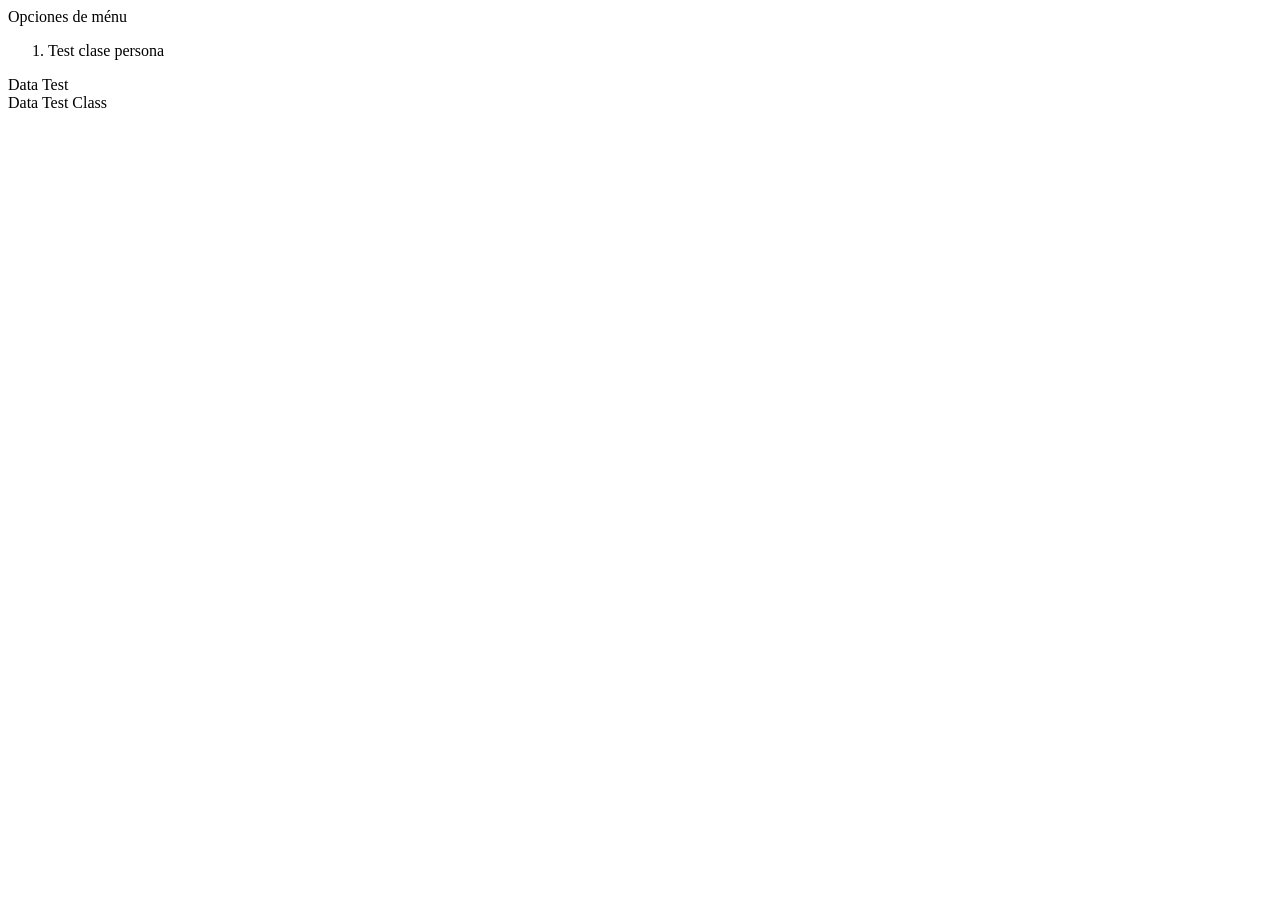
==== Test/Data/index.html @ 7fc08e1f "Organización previa de carpetas para la ET2. Además de la implementación de test de las diferentes e" ====
<!DOCTYPE html>
<html>

<head>
	<!-- css -->
	<link rel="stylesheet" type="text/css" href="../../Base/css/IU.css" media="screen" />
	<!-- clases generales -->
	<script type="text/javascript" src="../../Core/Validations_Class.js"></script>
	<script type="text/javascript" src="../../Core/ExternalAccess_class.js"></script>
	<!-- clases dom -->
	<script type="text/javascript" src="../../Core/Dom_table_Class.js"></script>
	<script type="text/javascript" src="../../Core/Dom_Class.js"></script>
	<!-- clases entidades -->
	<script type="text/javascript" src="../../app/persona_Class.js"></script>
    <!-- clases test -->
	<script type="text/javascript" src="./Data_Test_Class.js"></script>
	<!-- pruebas -->
	<script type="text/javascript" src="../../app/persona_tests.js"></script>

</head>

<body>
	
	<nav id="titulomenu" class='bordeado'><span onclick="switch_display_mode('div-menu','block');">Opciones de ménu</span>
	</nav>
	
	<aside id='div-menu'>
		<ol>
		    <li class="opcionmenu"><span onclick="var entidad = new Data_Test(persona);">Test clase persona</span></li>
	  	</ol>
	</aside>
	
	<header id='header_page' class='bordeado'>Data Test</header>

	<header id='header_page' class='bordeado'>Data Test Class <span id="titulo_nombre_entidad_test"></span></header>
	
	<section id="formsection">
		<form id="form">
			
		</form>
	</section>
	
    <section id="IU_Test_result" class='bordeado contenidoTest'>
	
		<section id="IU_Test_result_nofile" class="'bordeado ">

		</section>
		<section id="IU_Test_result_file" class="'bordeado">
			
		</section>
	</section>
    

    <script type="text/javascript" src="./init_indexhtml.js"></script>
	
</body>


</html>
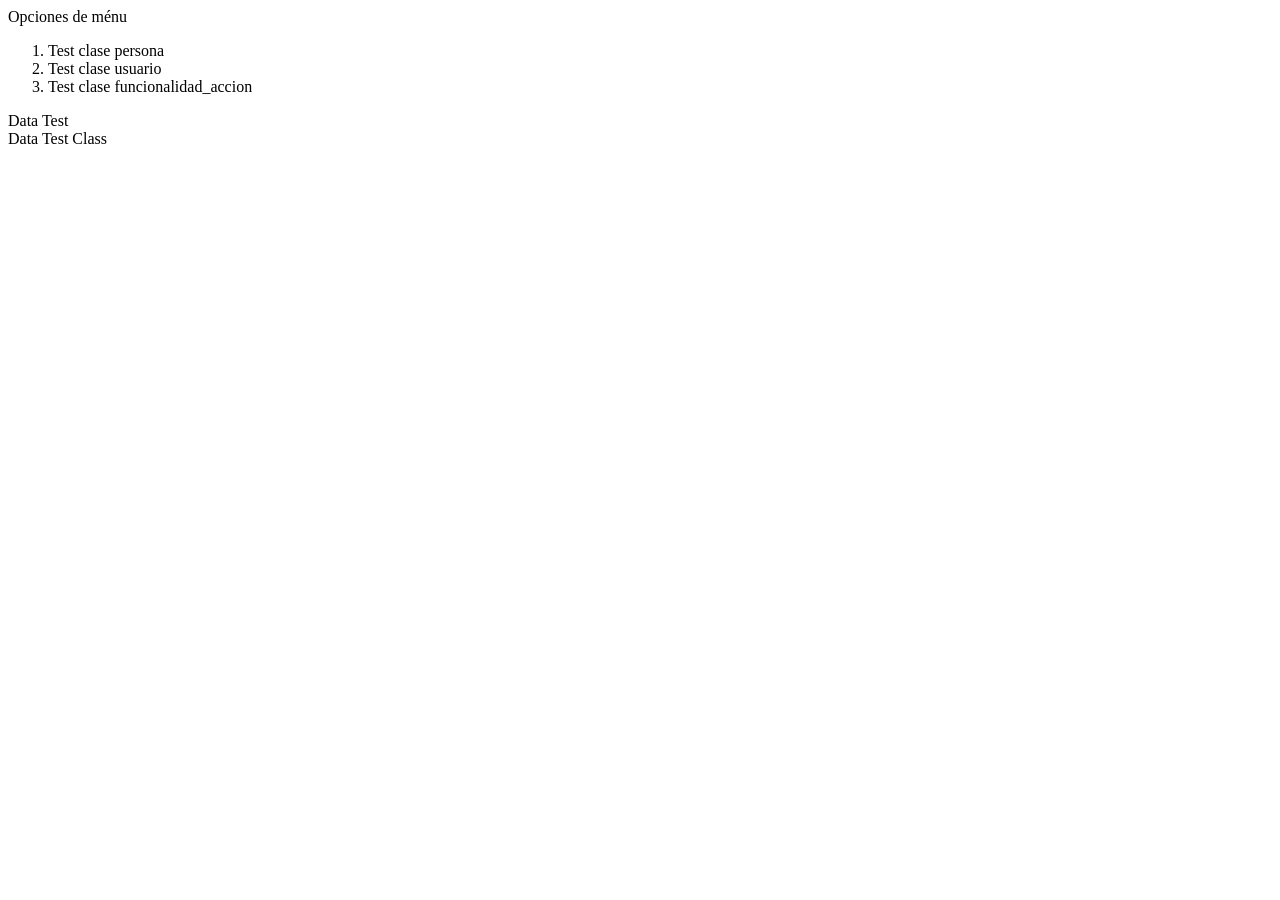
==== commit d4467d9e: "Modificación de clases para la comprobación de la entidad usuario y funcionalidad_accion" ====
--- a/Test/Data/index.html
+++ b/Test/Data/index.html
@@ -12,10 +12,14 @@
 	<script type="text/javascript" src="../../Core/Dom_Class.js"></script>
 	<!-- clases entidades -->
 	<script type="text/javascript" src="../../app/persona_Class.js"></script>
+	<script type="text/javascript" src="../../app/usuario_Class.js"></script>
+	<script type="text/javascript" src="../../app/funcionalidad_accion_Class.js"></script>
     <!-- clases test -->
 	<script type="text/javascript" src="./Data_Test_Class.js"></script>
 	<!-- pruebas -->
 	<script type="text/javascript" src="../../app/persona_tests.js"></script>
+	<script type="text/javascript" src="../../app/usuario_tests.js"></script>
+	<script type="text/javascript" src="../../app/funcionalidad_accion_tests.js"></script>
 
 </head>
 
@@ -27,6 +31,8 @@
 	<aside id='div-menu'>
 		<ol>
 		    <li class="opcionmenu"><span onclick="var entidad = new Data_Test(persona);">Test clase persona</span></li>
+			<li class="opcionmenu"><span onclick="var entidad = new Data_Test(usuario);">Test clase usuario</span></li>
+			<li class="opcionmenu"><span onclick="var entidad = new Data_Test(funcionalidad_accion);">Test clase funcionalidad_accion</span></li>
 	  	</ol>
 	</aside>
 	
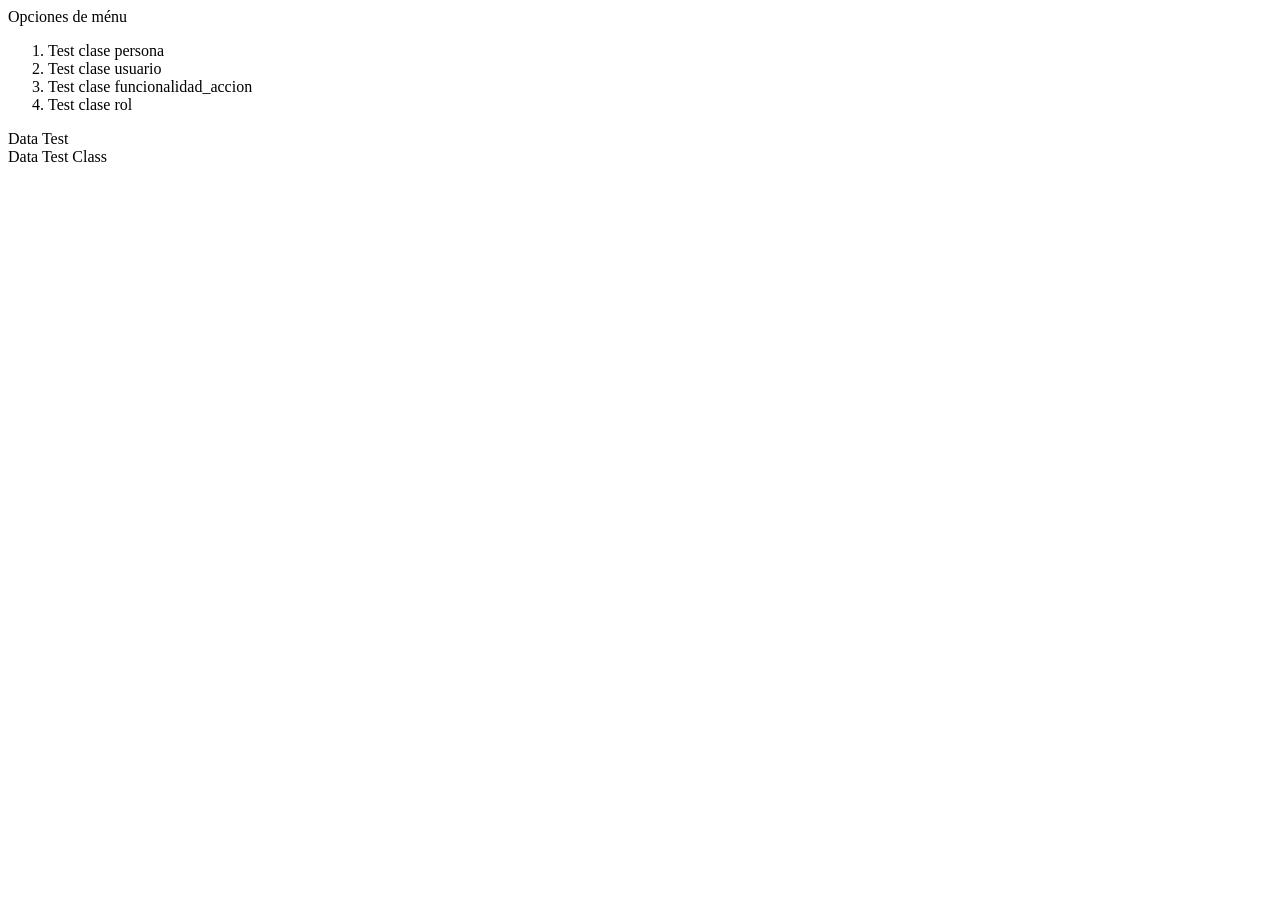
==== commit cc0ca20b: "Clase rol (ET2): validaciones, registro y soporte textarea" ====
--- a/Test/Data/index.html
+++ b/Test/Data/index.html
@@ -2,6 +2,7 @@
 <html>
 
 <head>
+	<meta charset="utf-8">
 	<!-- css -->
 	<link rel="stylesheet" type="text/css" href="../../Base/css/IU.css" media="screen" />
 	<!-- clases generales -->
@@ -14,12 +15,14 @@
 	<script type="text/javascript" src="../../app/persona_Class.js"></script>
 	<script type="text/javascript" src="../../app/usuario_Class.js"></script>
 	<script type="text/javascript" src="../../app/funcionalidad_accion_Class.js"></script>
+	<script type="text/javascript" src="../../app/rol_Class.js"></script>
     <!-- clases test -->
 	<script type="text/javascript" src="./Data_Test_Class.js"></script>
 	<!-- pruebas -->
 	<script type="text/javascript" src="../../app/persona_tests.js"></script>
 	<script type="text/javascript" src="../../app/usuario_tests.js"></script>
 	<script type="text/javascript" src="../../app/funcionalidad_accion_tests.js"></script>
+	<script type="text/javascript" src="../../app/rol_tests.js"></script>
 
 </head>
 
@@ -33,6 +36,7 @@
 		    <li class="opcionmenu"><span onclick="var entidad = new Data_Test(persona);">Test clase persona</span></li>
 			<li class="opcionmenu"><span onclick="var entidad = new Data_Test(usuario);">Test clase usuario</span></li>
 			<li class="opcionmenu"><span onclick="var entidad = new Data_Test(funcionalidad_accion);">Test clase funcionalidad_accion</span></li>
+			<li class="opcionmenu"><span onclick="var entidad = new Data_Test(rol);">Test clase rol</span></li>
 	  	</ol>
 	</aside>
 	
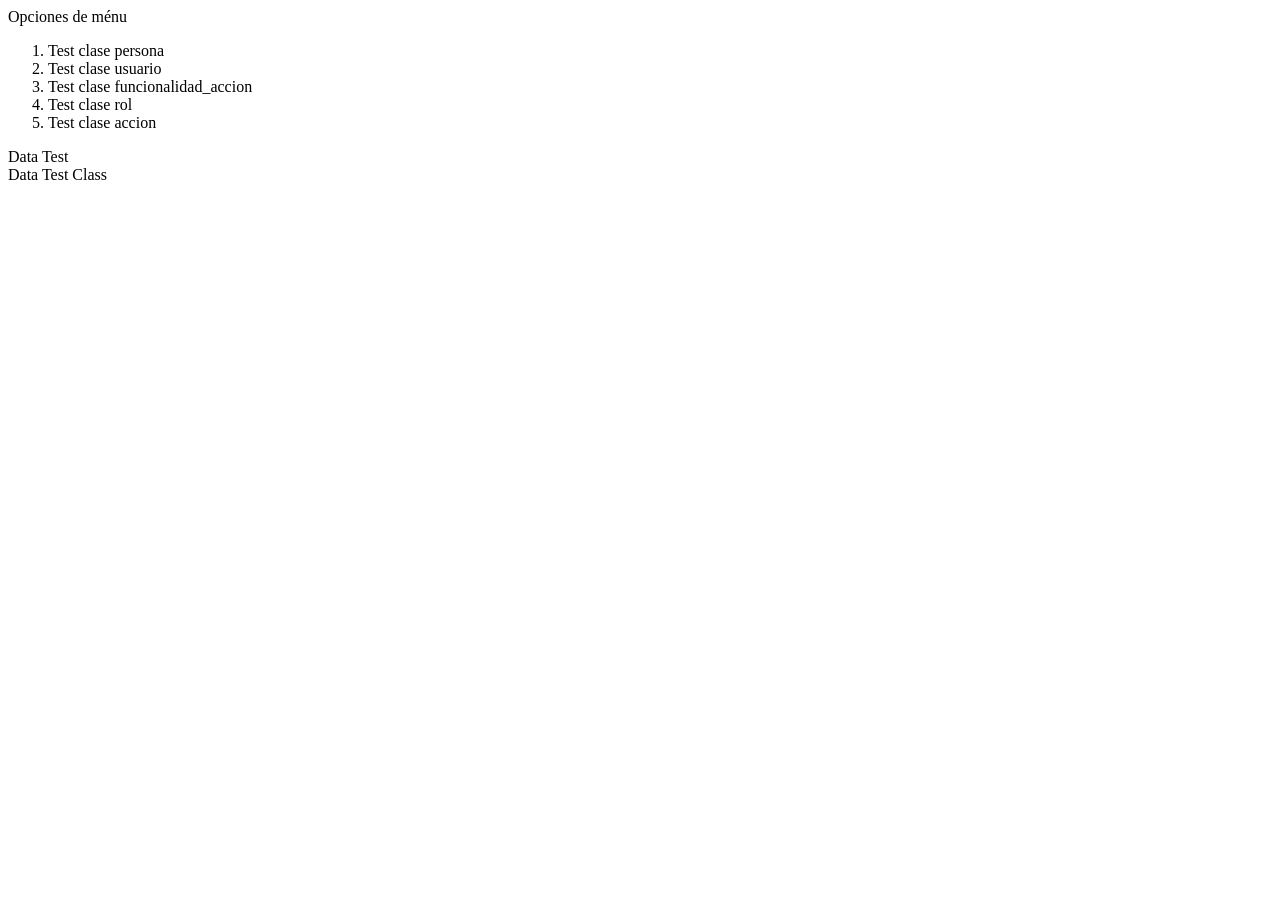
==== commit 618dc29d: "Clase accion (ET2): validaciones y registro en menus" ====
--- a/Test/Data/index.html
+++ b/Test/Data/index.html
@@ -16,6 +16,7 @@
 	<script type="text/javascript" src="../../app/usuario_Class.js"></script>
 	<script type="text/javascript" src="../../app/funcionalidad_accion_Class.js"></script>
 	<script type="text/javascript" src="../../app/rol_Class.js"></script>
+	<script type="text/javascript" src="../../app/accion_Class.js"></script>
     <!-- clases test -->
 	<script type="text/javascript" src="./Data_Test_Class.js"></script>
 	<!-- pruebas -->
@@ -23,6 +24,7 @@
 	<script type="text/javascript" src="../../app/usuario_tests.js"></script>
 	<script type="text/javascript" src="../../app/funcionalidad_accion_tests.js"></script>
 	<script type="text/javascript" src="../../app/rol_tests.js"></script>
+	<script type="text/javascript" src="../../app/accion_tests.js"></script>
 
 </head>
 
@@ -37,6 +39,7 @@
 			<li class="opcionmenu"><span onclick="var entidad = new Data_Test(usuario);">Test clase usuario</span></li>
 			<li class="opcionmenu"><span onclick="var entidad = new Data_Test(funcionalidad_accion);">Test clase funcionalidad_accion</span></li>
 			<li class="opcionmenu"><span onclick="var entidad = new Data_Test(rol);">Test clase rol</span></li>
+			<li class="opcionmenu"><span onclick="var entidad = new Data_Test(accion);">Test clase accion</span></li>
 	  	</ol>
 	</aside>
 	
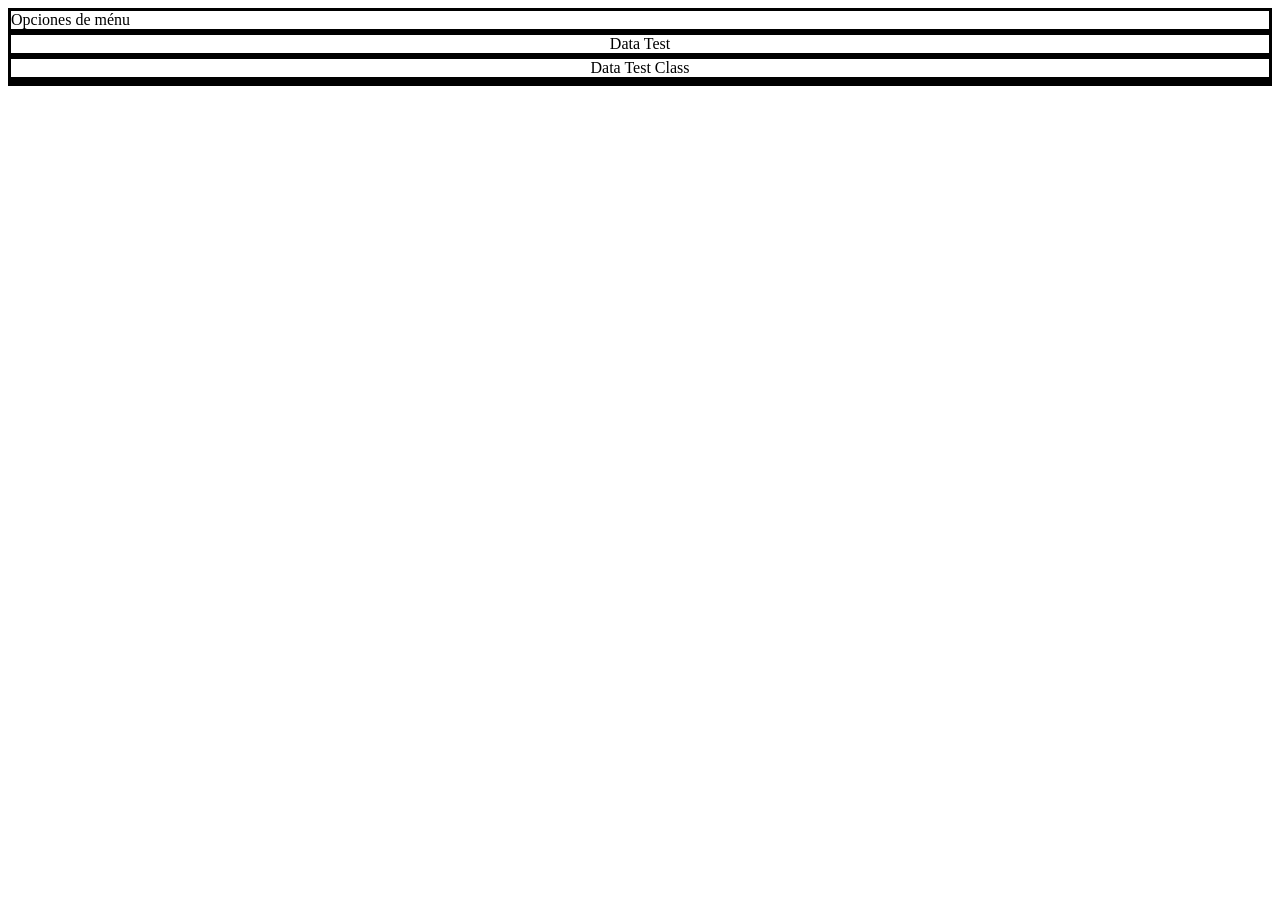
==== commit bae4ecd7: "Actualizacion general de la arquitectura del proyecto, se añadió la imagen de TEST a index.html  del" ====
--- a/Test/Data/index.html
+++ b/Test/Data/index.html
@@ -12,19 +12,19 @@
 	<script type="text/javascript" src="../../Core/Dom_table_Class.js"></script>
 	<script type="text/javascript" src="../../Core/Dom_Class.js"></script>
 	<!-- clases entidades -->
-	<script type="text/javascript" src="../../app/persona_Class.js"></script>
-	<script type="text/javascript" src="../../app/usuario_Class.js"></script>
-	<script type="text/javascript" src="../../app/funcionalidad_accion_Class.js"></script>
-	<script type="text/javascript" src="../../app/rol_Class.js"></script>
-	<script type="text/javascript" src="../../app/accion_Class.js"></script>
+	<script type="text/javascript" src="../../app/persona/persona_Class.js"></script>
+	<script type="text/javascript" src="../../app/usuario/usuario_Class.js"></script>
+	<script type="text/javascript" src="../../app/funcionalidad_accion/funcionalidad_accion_Class.js"></script>
+	<script type="text/javascript" src="../../app/rol/rol_Class.js"></script>
+	<script type="text/javascript" src="../../app/accion/accion_Class.js"></script>
     <!-- clases test -->
 	<script type="text/javascript" src="./Data_Test_Class.js"></script>
 	<!-- pruebas -->
-	<script type="text/javascript" src="../../app/persona_tests.js"></script>
-	<script type="text/javascript" src="../../app/usuario_tests.js"></script>
-	<script type="text/javascript" src="../../app/funcionalidad_accion_tests.js"></script>
-	<script type="text/javascript" src="../../app/rol_tests.js"></script>
-	<script type="text/javascript" src="../../app/accion_tests.js"></script>
+	<script type="text/javascript" src="../../app/persona/persona_tests.js"></script>
+	<script type="text/javascript" src="../../app/usuario/usuario_tests.js"></script>
+	<script type="text/javascript" src="../../app/funcionalidad_accion/funcionalidad_accion_tests.js"></script>
+	<script type="text/javascript" src="../../app/rol/rol_tests.js"></script>
+	<script type="text/javascript" src="../../app/accion/accion_tests.js"></script>
 
 </head>
 
@@ -40,6 +40,9 @@
 			<li class="opcionmenu"><span onclick="var entidad = new Data_Test(funcionalidad_accion);">Test clase funcionalidad_accion</span></li>
 			<li class="opcionmenu"><span onclick="var entidad = new Data_Test(rol);">Test clase rol</span></li>
 			<li class="opcionmenu"><span onclick="var entidad = new Data_Test(accion);">Test clase accion</span></li>
+
+			<!--Añadir resto de clases-->
+
 	  	</ol>
 	</aside>
 	
--- a/Base/css/IU.css
+++ b/Base/css/IU.css
@@ -0,0 +1,53 @@
+/*
+
+index.html
+divs
+
+*/
+	.bordeado{
+		border-width: 1;
+		border-style: solid;
+	}
+	#header_page{
+		font-size: 60;
+		text-align: center;
+	}
+
+	/* formulario de accion (ADD...) como div modal: centrado y con el resto de la pagina oscurecido */
+	#IU_form.modal_form{
+		position: fixed;
+		top: 50%;
+		left: 50%;
+		transform: translate(-50%, -50%);
+		z-index: 1000;
+		background-color: white;
+		padding: 1em;
+		max-height: 90vh;
+		overflow: auto;
+		box-shadow: 0 0 0 100vmax rgba(0, 0, 0, 0.5);
+	}
+
+	/* modal de confirmacion de error: por encima del formulario */
+	.modal_overlay{
+		position: fixed;
+		top: 0;
+		left: 0;
+		width: 100%;
+		height: 100%;
+		background-color: rgba(0, 0, 0, 0.5);
+		z-index: 2000;
+		display: flex;
+		align-items: center;
+		justify-content: center;
+	}
+	.modal_box{
+		background-color: white;
+		border: 1px solid black;
+		padding: 1em;
+		max-width: 30em;
+	}
+
+	#tablaresultadostest tbody tr th{
+		width: 10%;
+		word-wrap: break-word;
+	}
